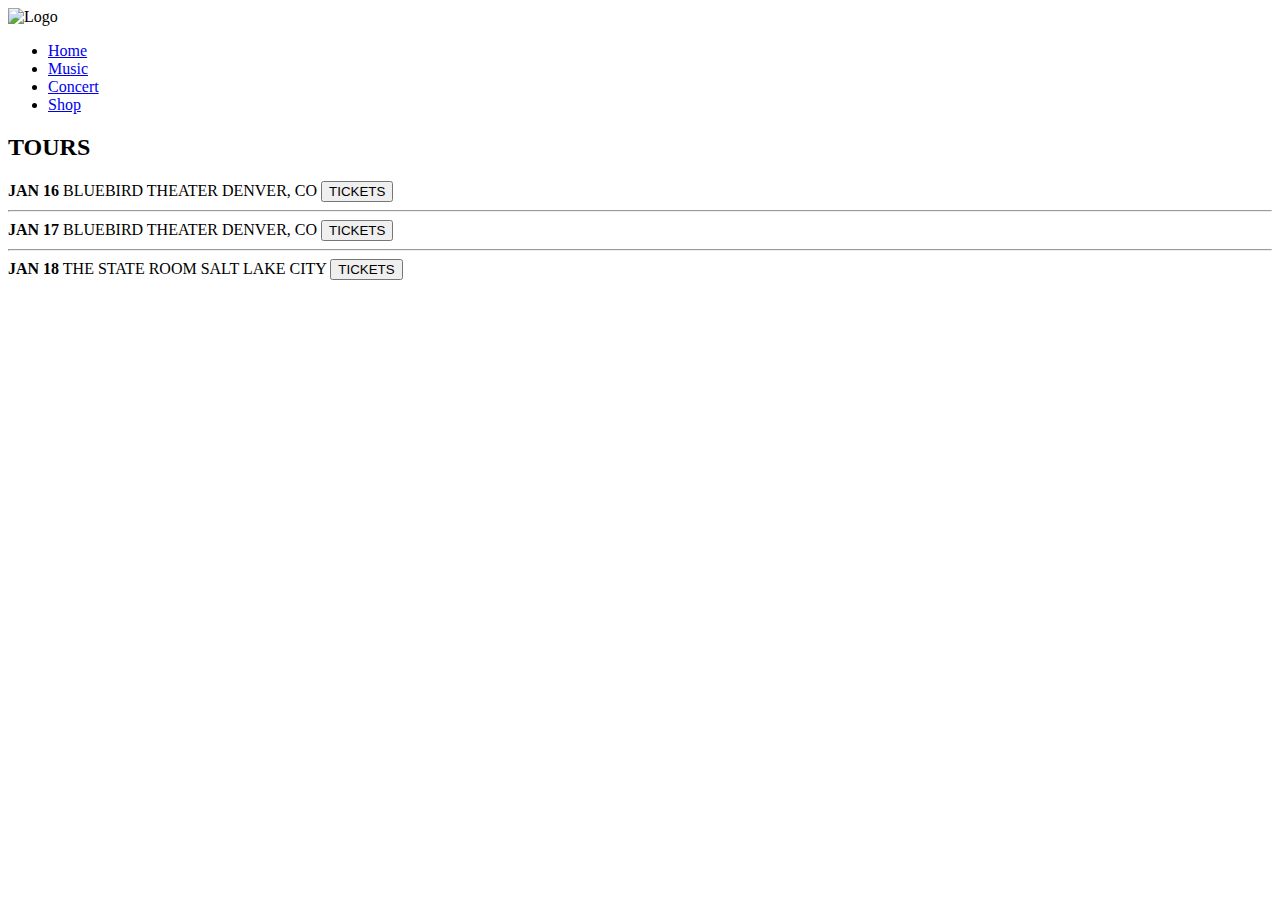
==== concert.html @ 70cc9d7b "Add files via upload" ====
<html>
<head>

<meta charset="UTF-8">
<meta name="viewport" content="width=device-width, initial-scale=1.0, maximum-scale=1.0, user-scalable=no">
<title>Concert</title>
<link rel="stylesheet" type="text/css" href="css/style.css">

</head>
<body>

<header>

<div class="Navcontainer">

	<img src="assets/navlogo.png" alt="Logo" class="logo">
	
	<nav>
		<ul>
			<li><a href="Index.html">Home</a></li>
			<li><a href="Music.html">Music</a></li>
			<li><a href="Concert.html">Concert</a></li>
			<li><a href="Shop.html">Shop</a></li> 
		</ul>
	</nav>
	
</div>
</header>

<section>

<h2> TOURS </h2>
<div class="rows">

<div>
<strong>JAN 16</strong>
<span>BLUEBIRD THEATER</span>
<span>DENVER, CO</span>
<Button type="button">TICKETS</Button>
<hr>
</div>

<div>
<strong>JAN 17</strong>
<span>BLUEBIRD THEATER</span>
<span>DENVER, CO</span>
<Button type="button">TICKETS</Button>
<hr>
</div>

<div>
<strong>JAN 18</strong>
<span>THE STATE ROOM</span>
<span>SALT LAKE CITY</span>
<Button type="button"> TICKETS</Button>
</div>

</div>

</section>

</body>


</html>
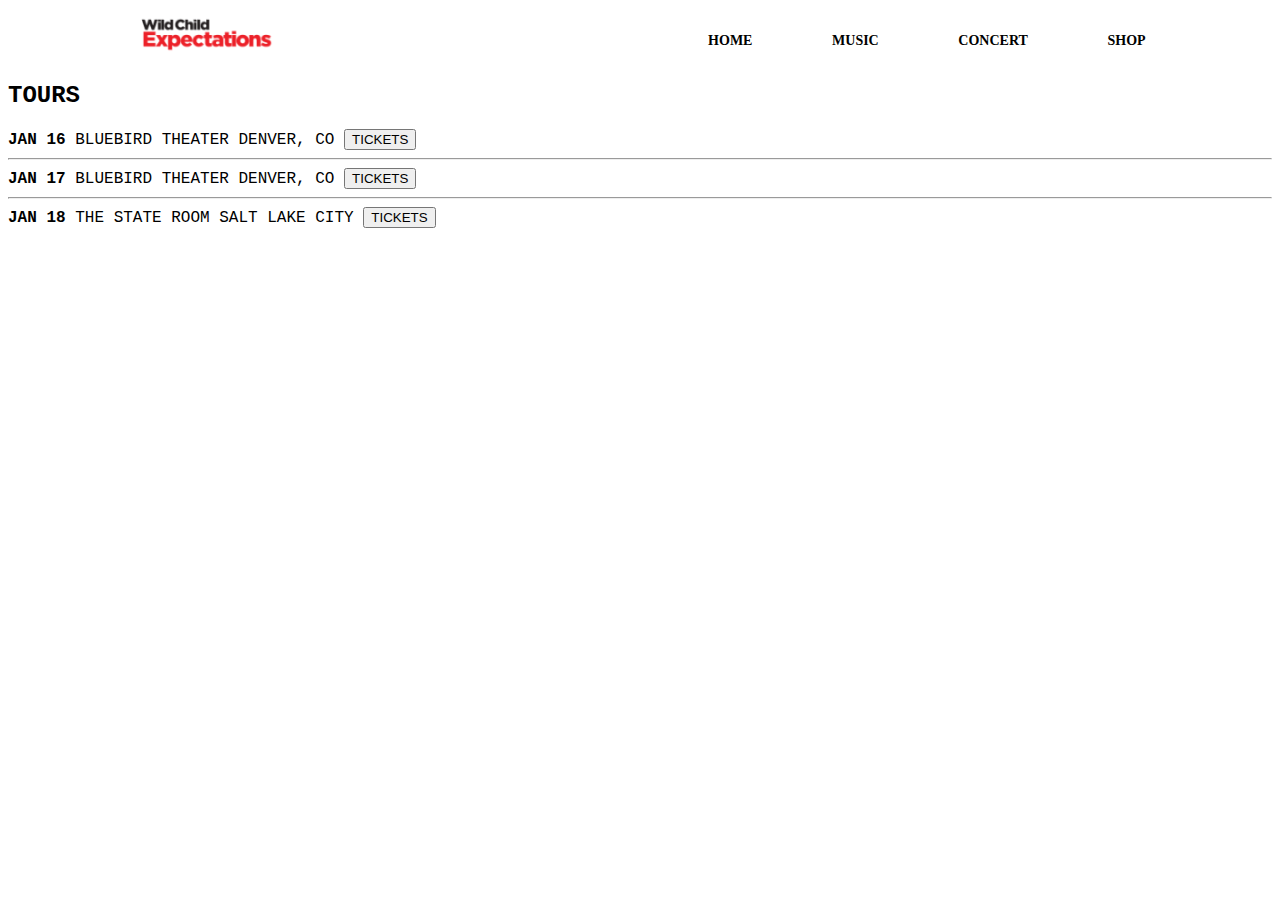
==== commit 9ccae316: "Update concert.html" ====
--- a/concert.html
+++ b/concert.html
@@ -17,10 +17,10 @@
 	
 	<nav>
 		<ul>
-			<li><a href="Index.html">Home</a></li>
-			<li><a href="Music.html">Music</a></li>
-			<li><a href="Concert.html">Concert</a></li>
-			<li><a href="Shop.html">Shop</a></li> 
+			<li><a href="index.html">Home</a></li>
+			<li><a href="music.html">Music</a></li>
+			<li><a href="concert.html">Concert</a></li>
+			<li><a href="shop.html">Shop</a></li>
 		</ul>
 	</nav>
 	
@@ -62,4 +62,4 @@
 </body>
 
 
-</html>+</html>
--- a/css/style.css
+++ b/css/style.css
@@ -0,0 +1,362 @@
+body {
+	font-family: Courier New;
+	background-color: white;
+	color: black
+	
+	
+}
+
+.grid{
+	width: 80%;
+	margin: 0 auto;
+	display: grid;
+	grid-template-columns: 60% 40%;
+	grid-auto-rows:minmax(100px, auto);
+	grid-gap: 1em;
+	justify-items: center;
+}
+.grid > div{
+	
+	Background: #eee;
+	padding: 1em;
+}
+.grid > div:nth-child(odd){
+	background:#ddd
+}
+.grid1{
+	grid-template-columns: 40% 60%;
+	width: 80%;
+	margin: 0 auto;
+	display: grid;
+	
+	grid-gap: 1em;
+}
+.grid1 > div{
+	
+	Background: #eee;
+	padding: 1em;
+}
+.grid1 > div:nth-child(odd){
+	background:#ddd
+}
+.MusicText{
+Position: absolute;
+top: 1100px;
+left: 33%
+}
+
+
+.Navcontainer {
+	width: 80%;
+	margin: 0 auto;
+	
+	top: 0;
+}
+.MusicEmbedLvl1{
+	width: 80%;
+	Padding-top: 40px;
+	padding-left: 12px;
+	margin: 0 auto;
+	background-color: White;
+}
+.MusicEmbedLvl2{
+	
+	width: 80%;
+	Padding-top: 40px;
+	padding-left: 12px;
+	margin: 0 auto;
+	background-color: White;
+	
+	
+	
+}
+.expectations{
+	position: absolute;
+	Top: 1000px;
+	Left: 10%;
+}
+.TheRunAround{
+	position: absolute;
+	Top: 1000px;
+	Right: 10%;
+}
+.fools{
+	position: absolute;
+	Top: 1500px;
+	Left: 10%;
+	
+}
+.PillowTalk{
+	position: absolute;
+    Top: 1500px;
+	Right: 10%;
+	
+}
+
+header { 
+
+Background: rgba(255,255,255,.8);
+
+	top: 0;
+
+}
+
+Header::after {
+	content: '';
+	display: table;
+	clear: both;
+}
+
+.homeimage1{
+	width: 100%;
+	height: auto%;
+}
+.Music1{
+	width: 100%;
+	height: auto%;
+}
+.Logo {
+	float: left;
+	padding: 10px 0;
+}
+
+nav{
+	float: Right;
+}
+nav ul {
+	Margin: 0;
+	Padding: 0;
+	list-style: none;
+}
+
+nav li {
+	display: inline-block;
+	Margin-left: 70px;
+	padding-top: 25px;
+	
+	position: relative;
+}
+
+nav a {
+	color: black;
+	text-decoration: none;
+	text-transform: uppercase;
+	font-size: 14px;
+	font-family: Consolas;
+	font-weight: bold;
+}
+
+nav a:hover {
+	Color: #e60000
+}
+
+nav a::before {
+	content: '';
+	display: block;
+	height: 5px;
+	width: 100%;
+	background-color: black;
+	
+	position: absolute;
+	top: 0;
+	width: 0%;
+	
+	transition: all ease-in-out 300ms;
+}
+
+nav a:hover::before {
+	width: 100%;
+}
+.Search {
+	width: 600px;
+	float: left;
+	Padding: 20px;
+	margin-left: 20px;
+}	
+
+.submit {
+	width:70px;
+	height:20px;
+	border-radius:10px;
+	border:none;
+	color:black;
+	background: white;
+	font-weight: bold;
+	text-transform: uppercase;
+}
+.submit:hover {
+	Color: #e60000
+}
+.user-menu {
+	
+	float: right;
+	Margin: 20px;
+	
+}
+.user-menu li {
+	float:left;
+	padding-right: 10px;
+	text-align: center;
+	list-style: none;
+	font-weight: bold;
+	text-transform: uppercase;
+	color:black;
+}
+
+.user-menu li a{
+	color:black;
+	text-decoration: none;
+}
+
+.user-menu li a:hover{
+	color:#e60000;
+}
+
+.slider {
+
+margin: 0 auto;
+}
+.BannerImage {
+	Margin: 0 auto;
+	width: 100%;
+	height: auto;
+}
+.products {
+	width:90%;
+	margin: 0 auto;	
+}
+.productbox {
+	width: 235px;
+	height: 300px;
+	overflow: hidden;
+	margin: 30;
+	position:relative;
+	float: left;
+}
+.productbox>img{
+	max-width:100%;
+}
+.prod-Hover {
+	Background: rgba(0,0,0,0.6);
+	width: 100%;
+	Height: 100%;
+	top: 0;
+	Left: 0;
+	Bottom:0;
+	right:0;
+	position: absolute;
+	opacity: 0;
+	transition:all .5s ease;
+}
+.productbox:hover .prod-Hover{
+	opacity:1;
+	transition:all .5s ease;
+}
+.Prod-Feat {
+	text-align: center;
+	margin-top: -150px;
+	transition:all .5s ease;
+	}
+.Prod-Feat p {
+	font-weight: bold;
+	color: white;
+	}
+.productbox:hover .prod-feat {
+	margin-top: 150px;
+	transition:all .5s ease;
+}
+.shoppingcart {
+	
+
+}
+.cthead {
+	font-weight:bold;
+	font-size: 1.25em;
+	color: black;
+}
+.ctcol {	
+	Border-bottom: 1px solid black;
+	Margin-right: 1.5em;
+	padding-bottom: 10px;
+	margin-top: 10px;
+	align-items: center;
+}
+.ctro {
+	display: flex;
+}
+.ctIt {
+	width: 45%;
+	
+}
+
+.ctpri {
+	width: 20%;
+	
+}
+.ctqu {
+	width:35%
+}
+.cart-item-title {
+	colour: black;
+	margin-left: .5em;
+	font-size: 1.2em;
+}
+
+.cart-item-image {
+	width: 75px;
+	height: auto;
+	border-radius: 10px;
+}
+
+.butDan {
+	color: white;
+	background-color: #e60000;
+	border: none;
+	border-radius: .3em;
+	font-weight: bold;
+}
+	
+.butDan:hover {
+	background-color: darkred;
+}
+
+.ctqu-input {
+	height: 34px;
+	width: 50px;
+	border-radius: 5px;
+	border: 1px solid #e60000;
+	background-color: #eee;
+	padding: 0;
+	text-align: center;
+	font-size: 1em;
+	margin: 25px;
+}
+.ctro:last-child {
+	border-bottom: 1px solid black;
+}
+.ctro:last-child .ctcol{
+	border: none;
+}
+.cttot{
+text-align: end;
+margin-top: 10px;
+margin-right: 10px;
+}
+.cttotit  {
+	font-weight: bold;
+	font-size: 1.5 em;
+	margin-right: 20px;
+}	
+.cttotpric {
+	font-size: 1.5em;
+}
+
+.butpur {
+	display: block;
+	margin: 40 auto 80px auto;
+	font-size: 1.75em;
+}
+
+
+	
+	